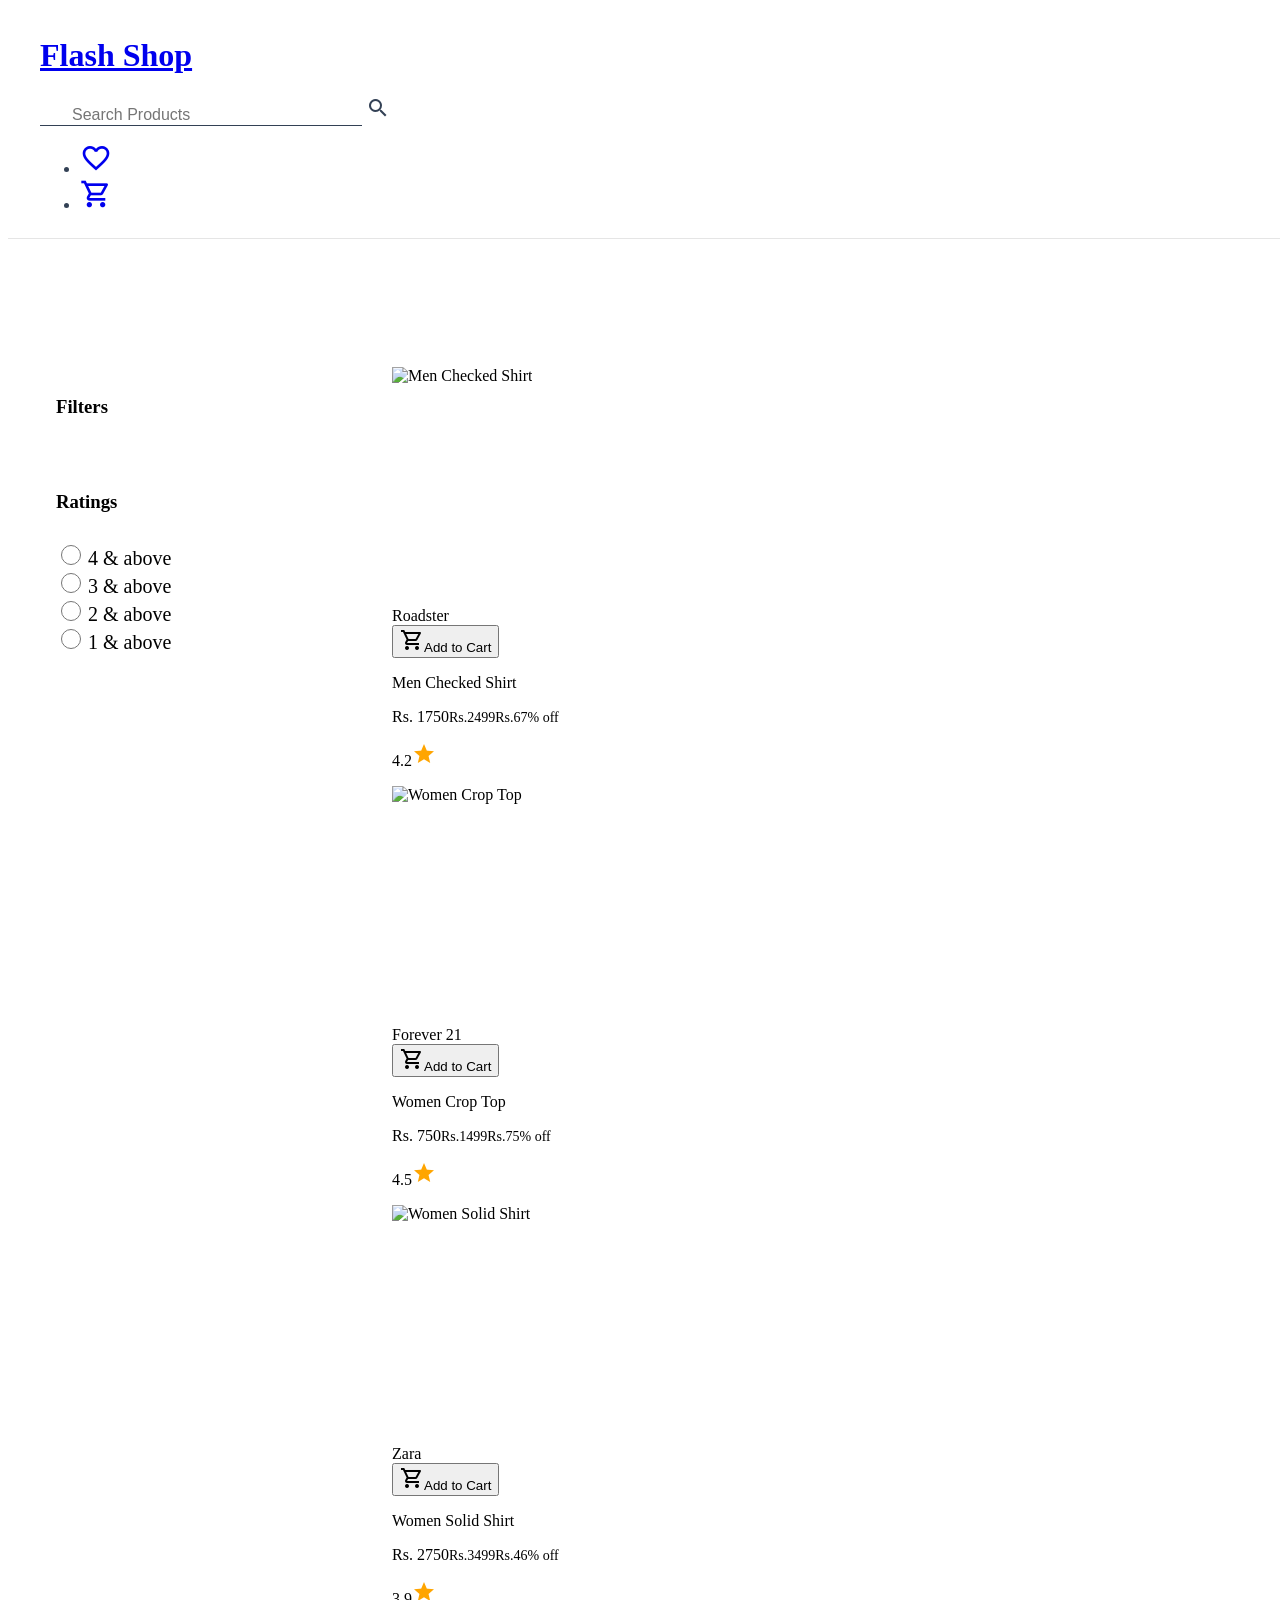
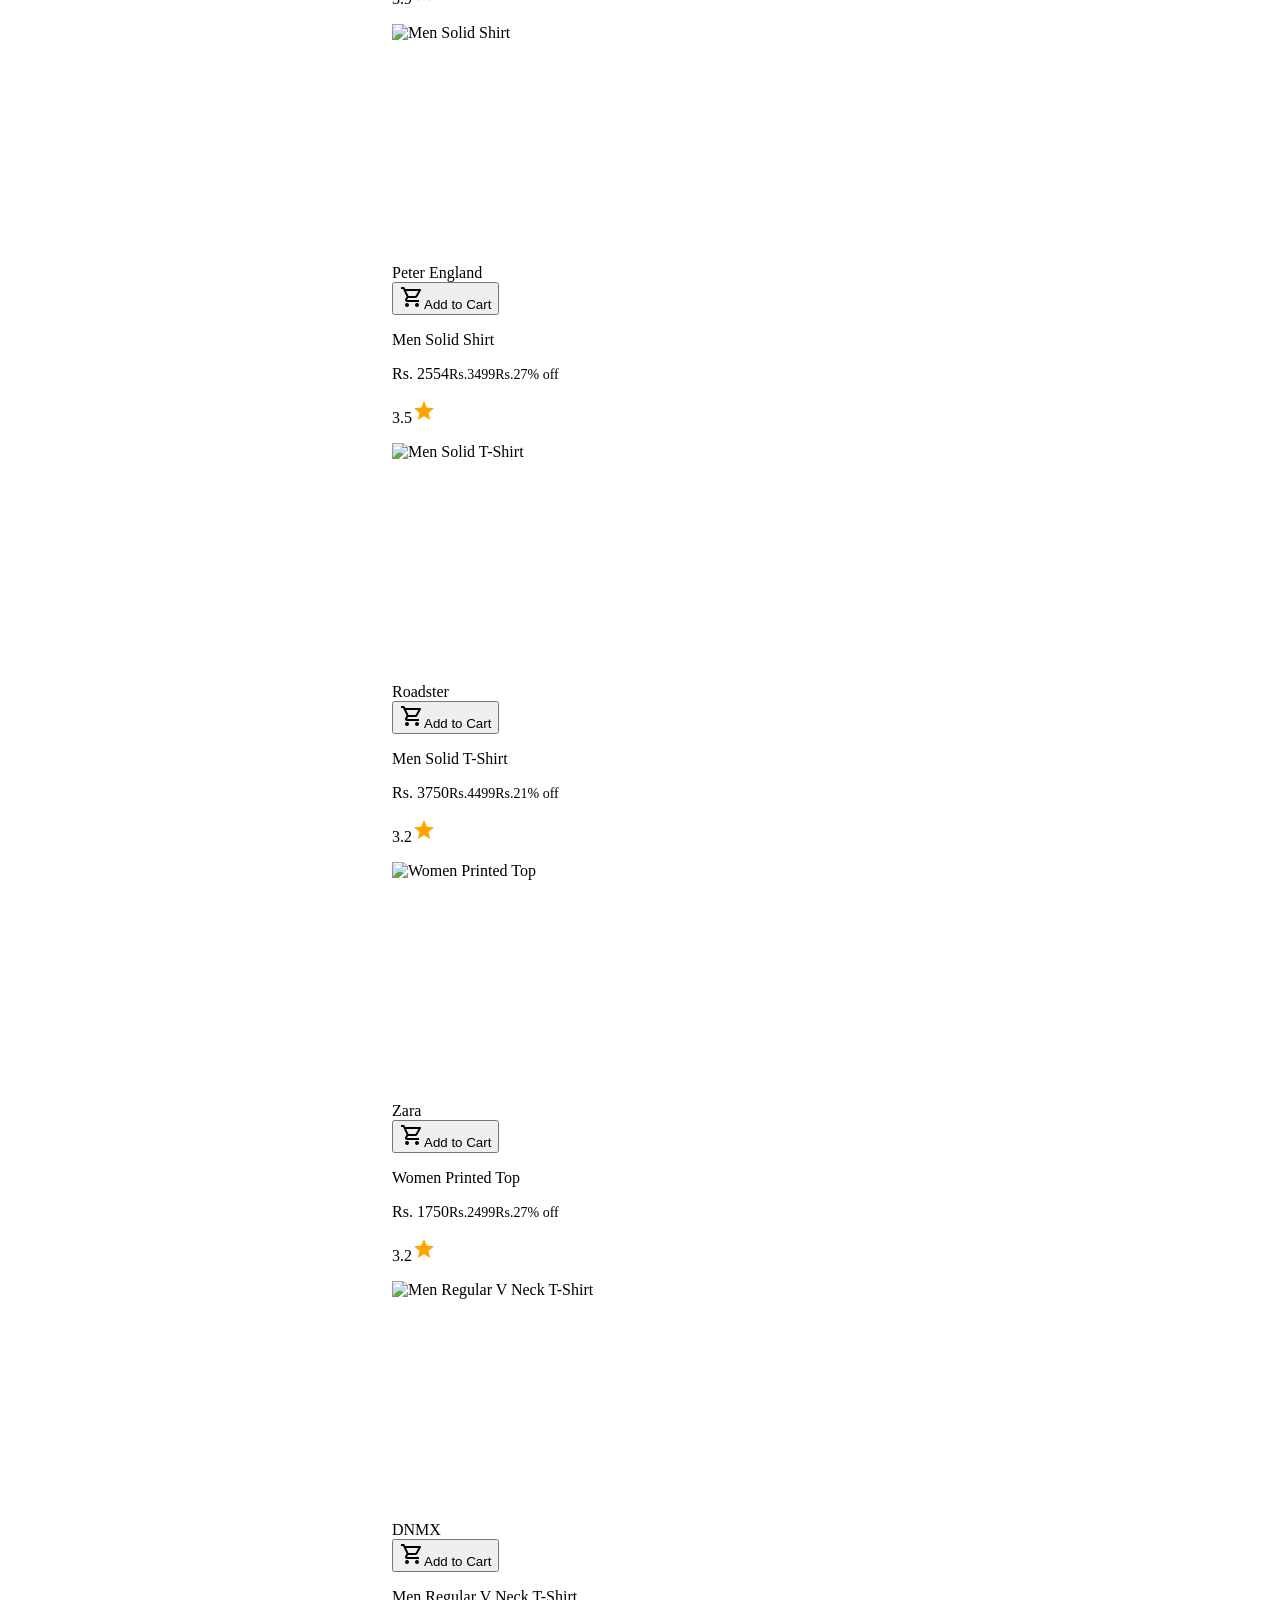
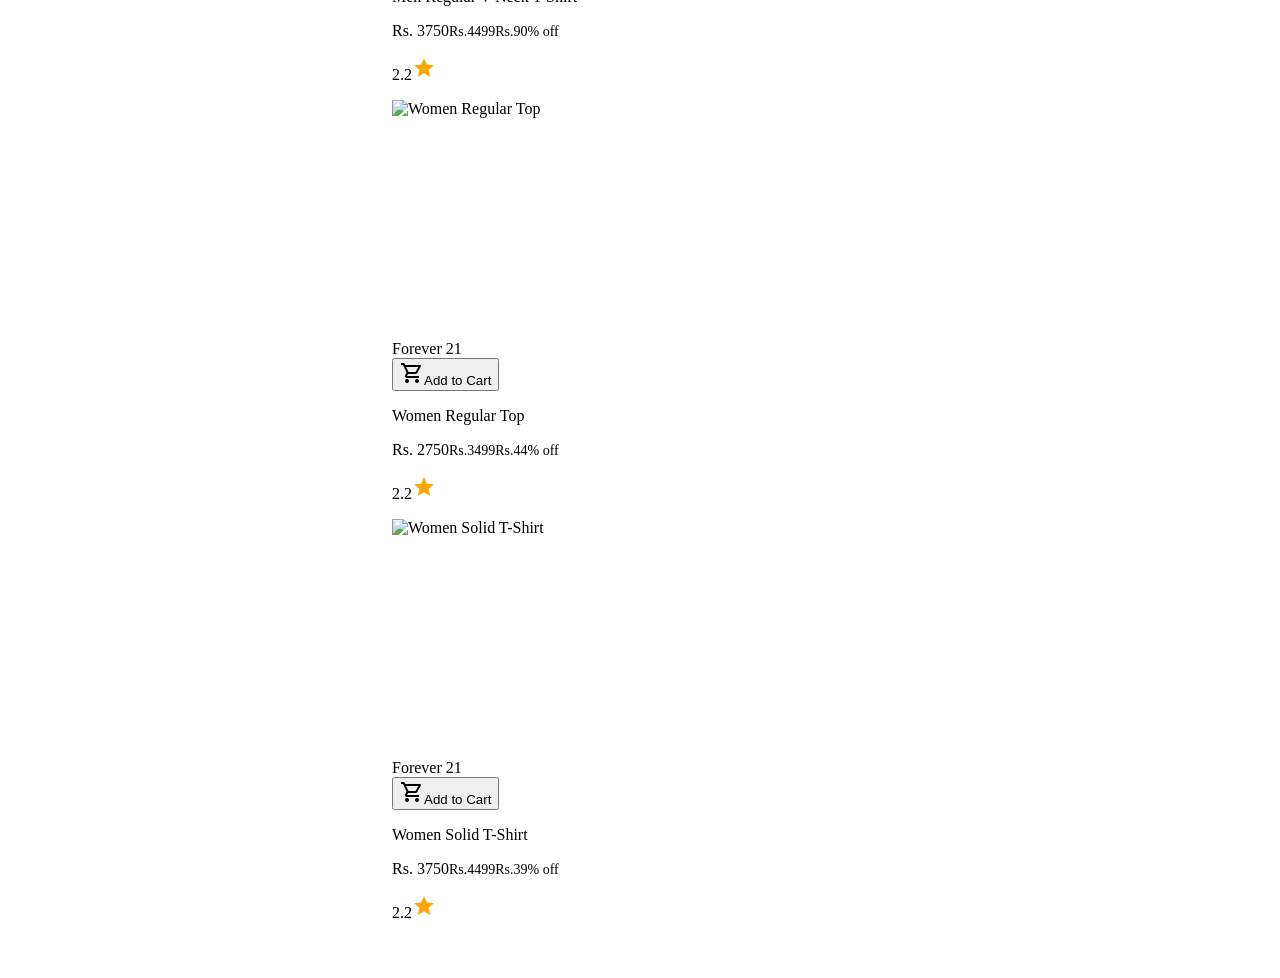
==== index.html @ a2e1032b "Adding the basic features from 'JavaScript_Projects' Repo: Products page, Cart page, Filter option.." ====
<!DOCTYPE html>
<html lang="en">
<head>
    <meta charset="UTF-8">
    <meta name="viewport" content="width=device-width, initial-scale=1.0">
    <title>Home | Ecom</title>
    <meta name="Author" description="Nayana">
    <link rel="stylesheet" href="index.css">
</head>
<body>
    <header class="heading d-flex align-center fixed top-0 left-0">
        <div class="heading-title-icon d-flex align-center">
            <h1 class="heading-title">
                <a class="link" href="/">Flash Shop</a>
            </h1>
        </div>
        <div class="search-box-container relative">
            <input class="search-box-input" placeholder="Search Products">
            <span class="material-icons-outlined absolute top-0 left-0">
                search
                </span>
        </div>
        <nav class="navigation">
            <ul class="list-non-bullet d-flex align-center gap">
                <li class="list-item-inline">
                    <a href="/" class="link cursor">
                        <span class="nav-icon material-icons-outlined">
                        favorite_border
                        </span>
                    </a>
                </li>
                <li class="list-item-inline">
                    <a href="cart.html" class="link cursor">
                        <span class="nav-icon material-icons-outlined">
                            shopping_cart
                            </span>
                    </a>
                </li>
            </ul>
        </nav>
    </header>
    
    <div class="products-page d-flex">
        <aside class="side-bar">
            <h3 class="heading-3">Filters</h3>
            <div class="filter-container">
                <h3 class="heading-3">Ratings</h3>
                <div class="d-flex align-center gap">
                    <input data-rating="4" class="radio" type="radio" id="rating-4" name="rating">
                    <label data-rating="4" class="label" for="rating-4">4 & above</label>
                </div>
                <div class="d-flex align-center gap">
                    <input data-rating="3" class="radio" type="radio" id="rating-3" name="rating">
                    <label data-rating="3" class="label" for="rating-3">3 & above</label>
                </div>
                <div class="d-flex align-center gap">
                    <input data-rating="2" class="radio" type="radio" id="rating-2" name="rating">
                    <label data-rating="2" class="label" for="rating-2">2 & above</label>
                </div>
                <div class="d-flex align-center gap">
                    <input data-rating="1" class="radio" type="radio" id="rating-1" name="rating">
                    <label data-rating="1" class="label" for="rating-1">1 & above</label>
                </div>
            </div>
        </aside>
        <div class="product-container d-flex wrap gap" id="products"></div>
    </div>
    <script type="module" src="index.js"></script>
</body>
</html>
---- index.css ----
@import url("https://uilight.netlify.app/main.css");
@import url("https://fonts.googleapis.com/icon?family=Material+Icons");
@import url("https://fonts.googleapis.com/icon?family=Material+Icons+Outlined");

:root {
  --primary-color: #334155;
}

.heading {
  background-color: var(--background-color);
  padding: 0.5rem 2rem;
  color: var(--primary-color);
  border-bottom: 1px solid rgba(0, 0, 0, 0.1);
  z-index: 1;
  width: 100vw;
  justify-content: space-between;
}

.search-box-input {
  width: 18rem;
  padding-left: 2rem;
  font-size: 1rem;
  border: none;
  border-bottom: 1px solid var(--primary-color);
  background-color: transparent;
}

.search-box-input:focus {
  outline: none;
}

.nav-icon {
  font-size: 2rem;
}

.products-page {
  padding: 8rem 3rem 2rem 3rem;
}
.card-vertical {
  width: 16rem;
}

.card-image-container {
  width: 100%;
  height: 240px;
}

.card-image {
  height: 100%;
  object-fit: contain;
}

.star {
  color: orange;
}

.card-price {
  gap: 4px;
}

.price-strike-through,
.discount {
  font-size: 14px;
}

.gap-sm {
  gap: 8px;
}

.main {
  padding-top: 8rem;
}

.heading-2 {
  padding-bottom: 1rem;
  font-size: 2.5rem;
}

.final-price {
  width: 25rem;
  background-color: var(--card-background);
  align-self: flex-start;
}

.justify-space-between {
  justify-content: space-between;
}

.side-bar {
  width: 20rem;
  position: fixed;
}

.product-container {
  margin-left: 21rem;
}

.heading-3 {
  padding: 10px 0;
}

.filter-container {
  padding: 1rem 0;
}

.label {
  font-size: 1.25rem;
}

.radio {
  width: 1.25rem;
  height: 1.25rem;
}
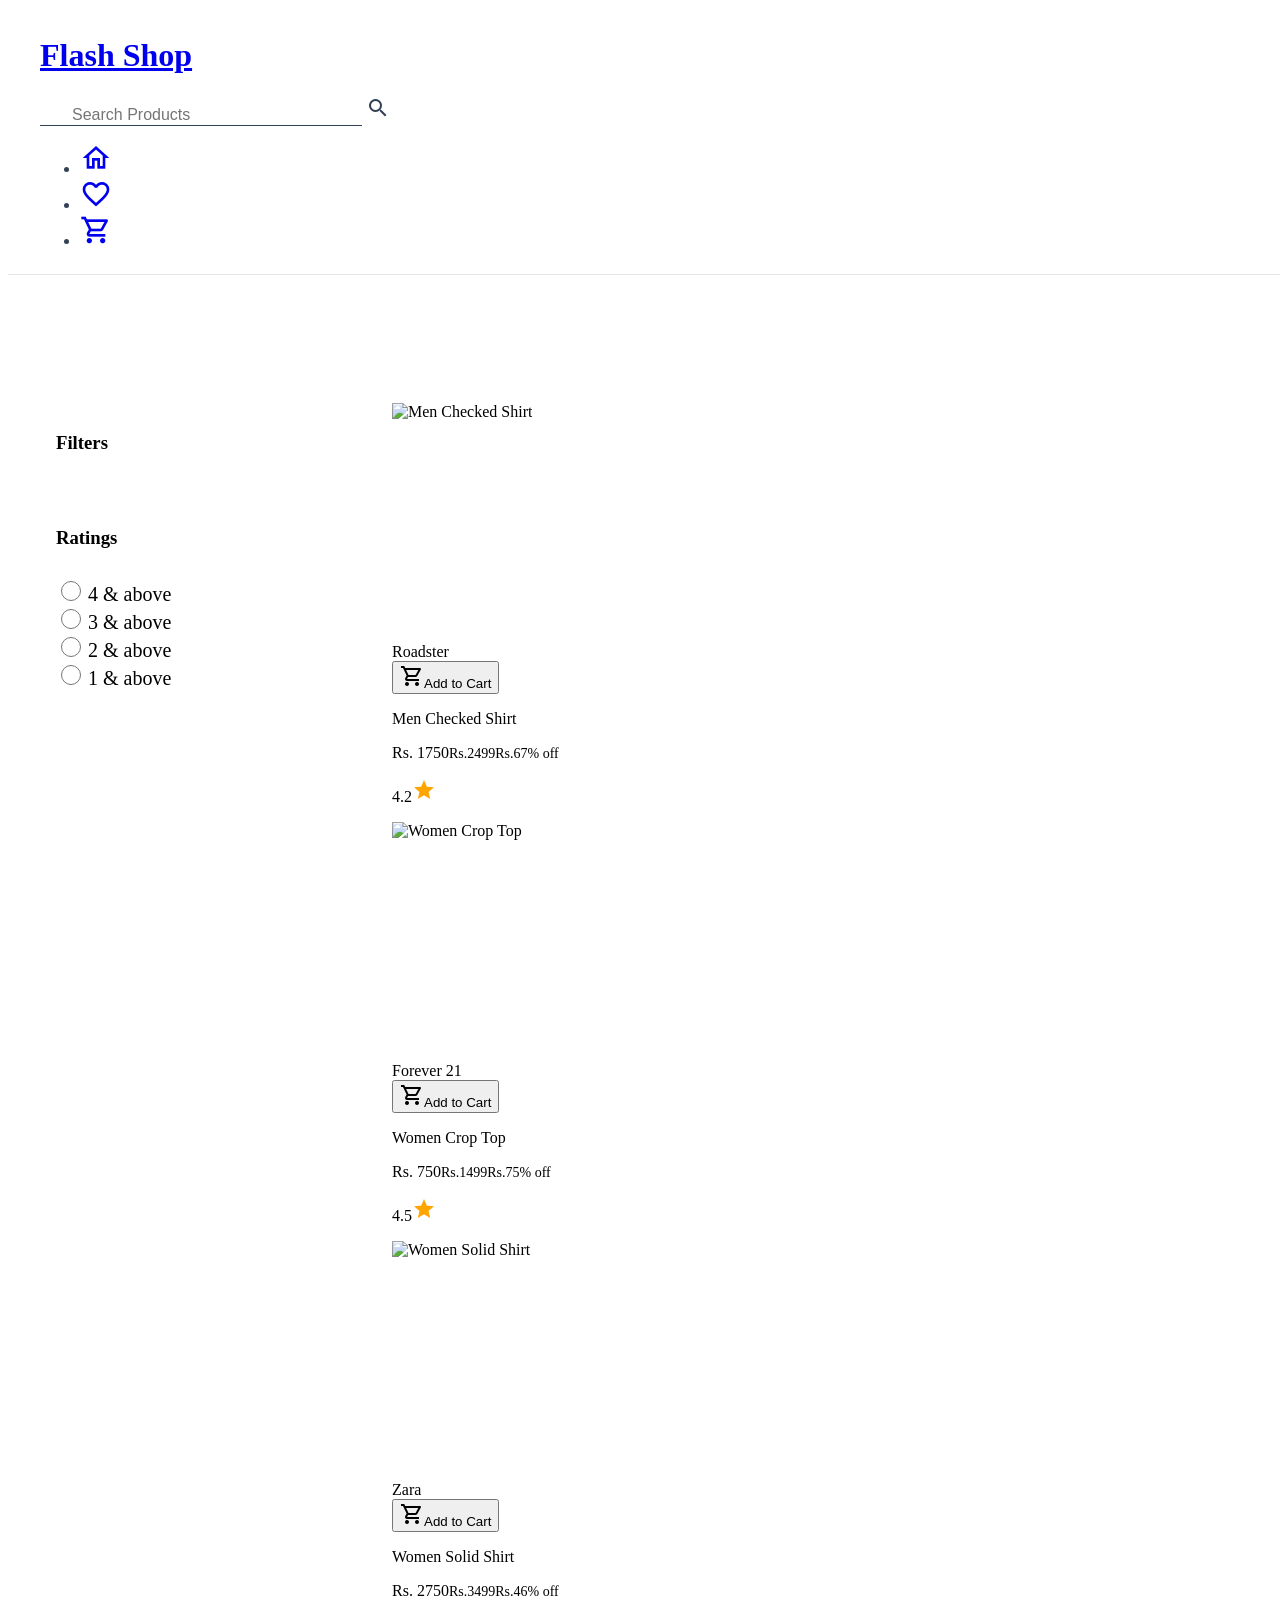
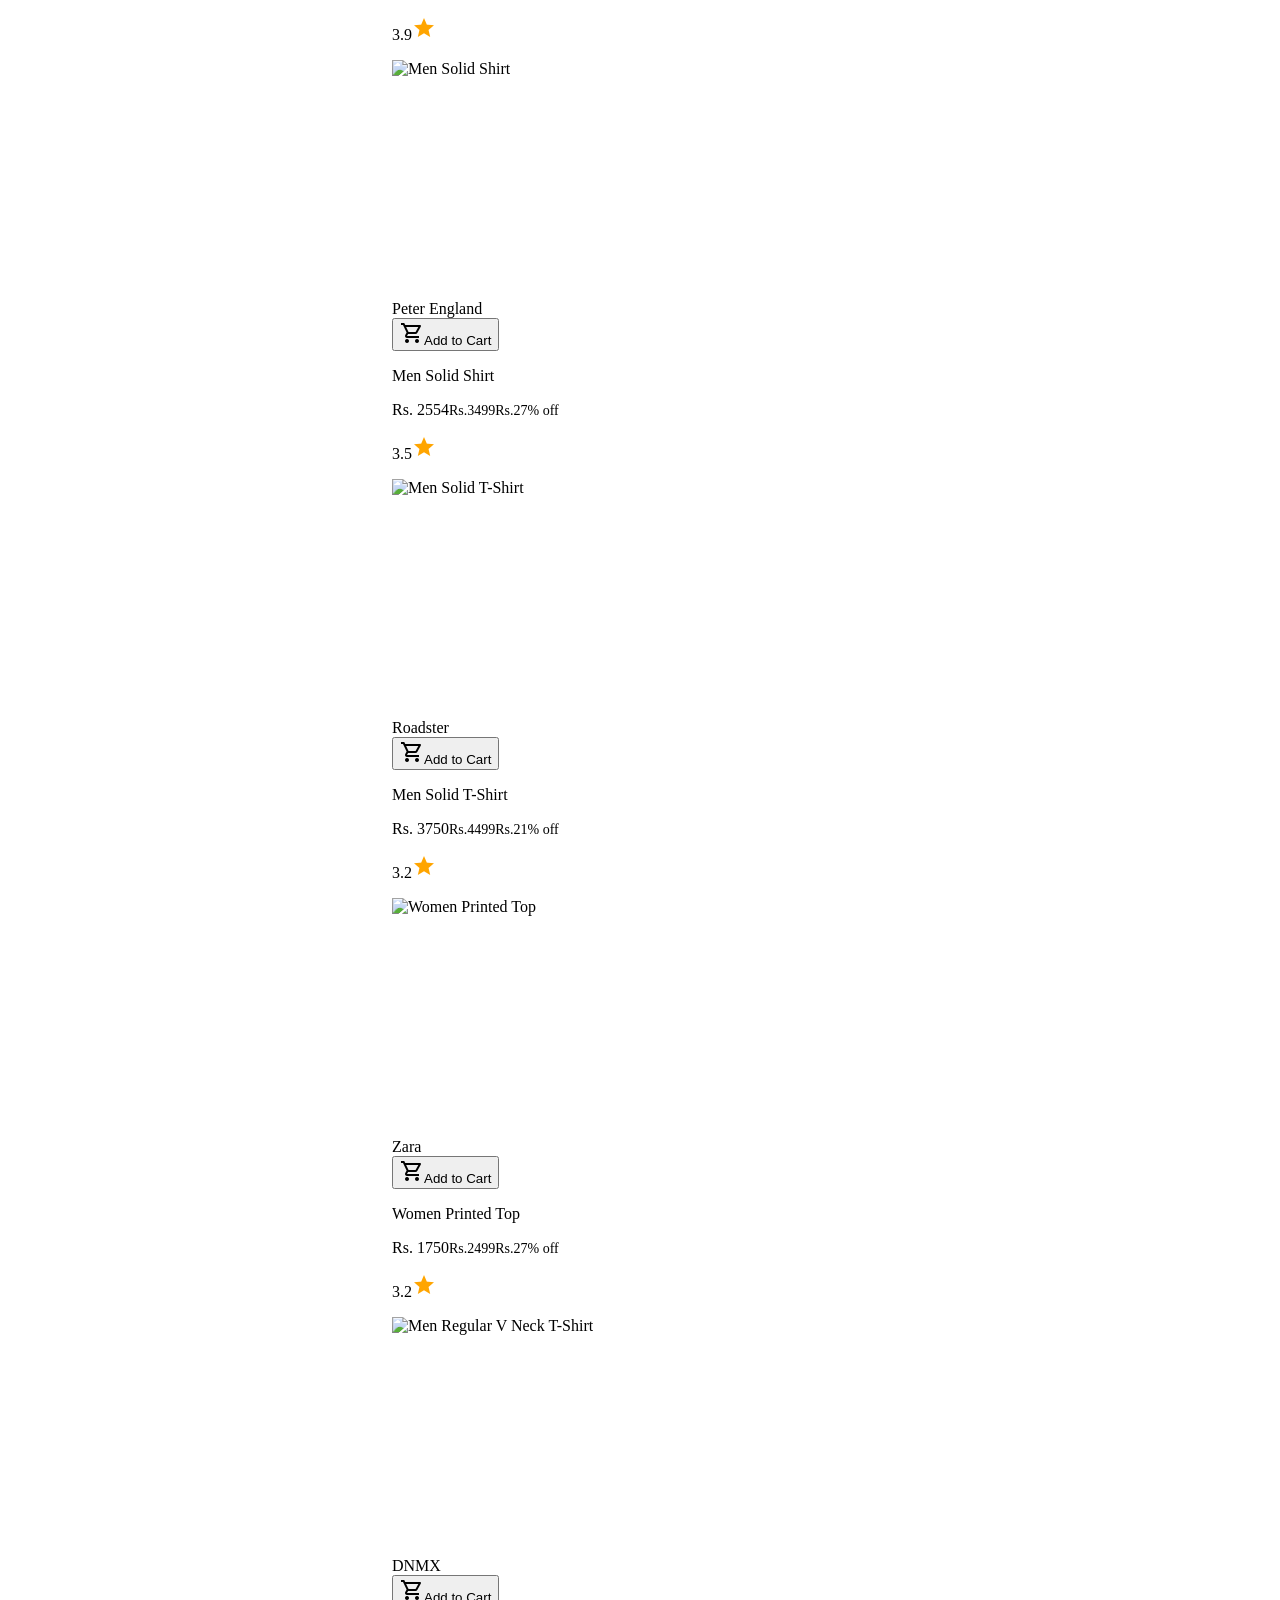
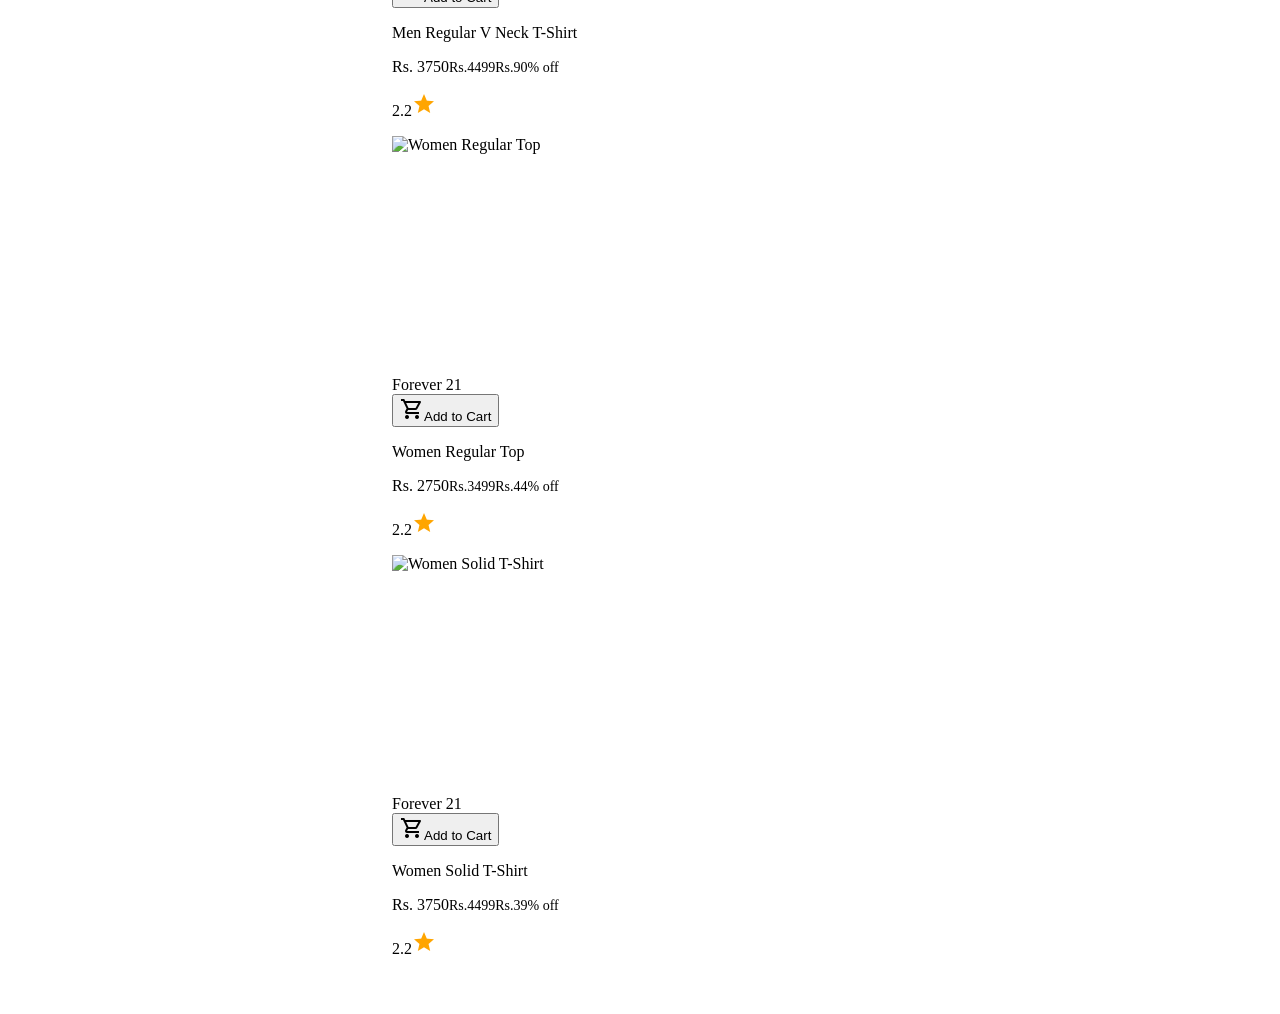
==== commit 95c95c60: "feat: Added Home in navbar" ====
--- a/index.html
+++ b/index.html
@@ -22,6 +22,13 @@
         </div>
         <nav class="navigation">
             <ul class="list-non-bullet d-flex align-center gap">
+                <li class="list-item-inline">
+                    <a href="index.html" class="link cursor">
+                        <span class="nav-icon material-icons-outlined">
+                        home
+                        </span>
+                    </a>
+                </li>
                 <li class="list-item-inline">
                     <a href="/" class="link cursor">
                         <span class="nav-icon material-icons-outlined">
